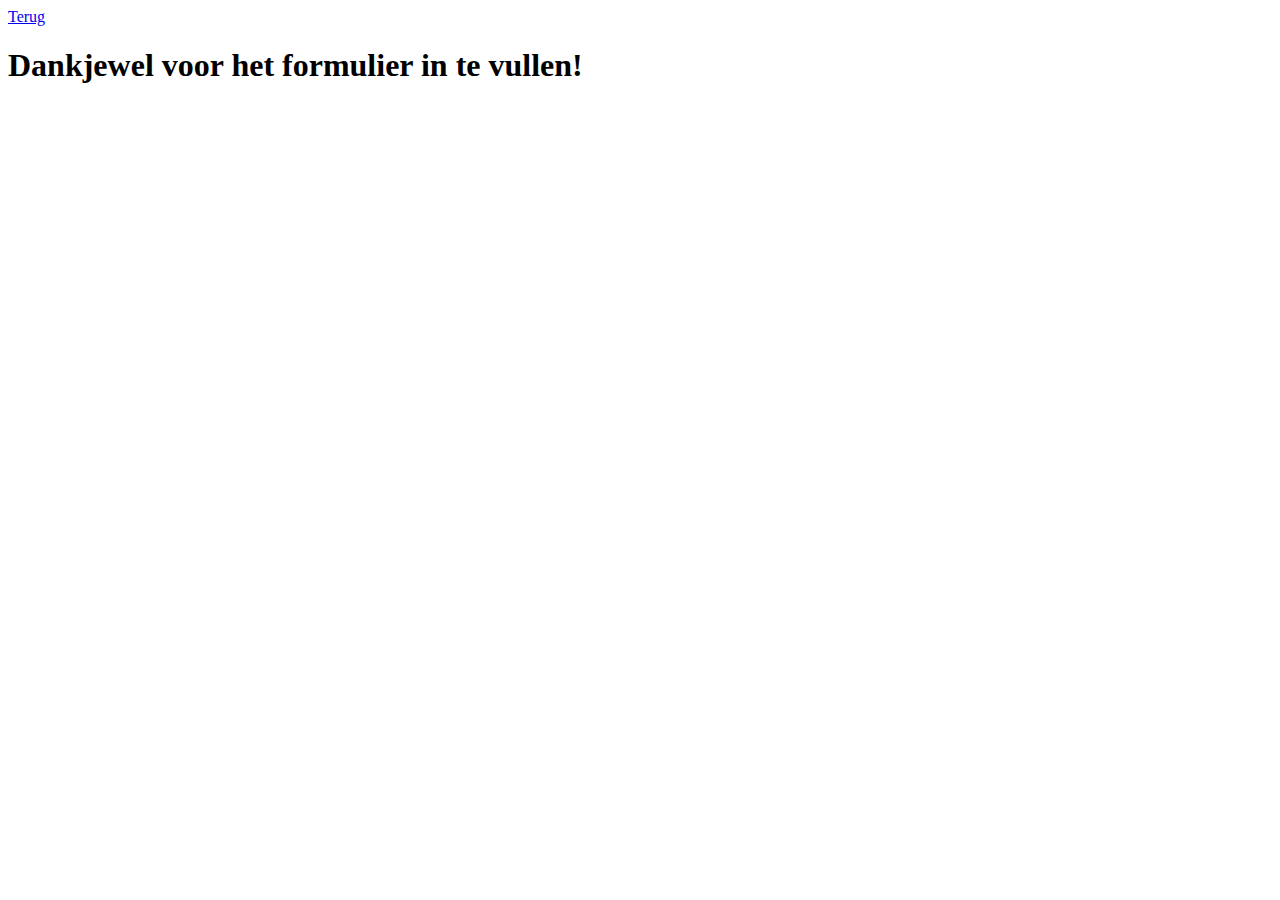
==== bedankt.html @ 10d572b2 "Jordi versie 3.2" ====
<!DOCTYPE html>
<html lang="nl">

<head>
    <meta charset="UTF-8">
    <meta name="viewport" content="width=device-width, initial-scale=1.0">
    <meta http-equiv="X-UA-Compatible" content="ie=edge">
    <link rel="stylesheet" href="./style.css">
    <title>Whiskerwave</title>
</head>

<body>
    <div>
        <a href="./contact.html" class="back">Terug</a>
    </div>
    <div id="thank-you">
        <h1>Dankjewel voor het formulier in te vullen!</h1>
    </div>
</body>

</html>
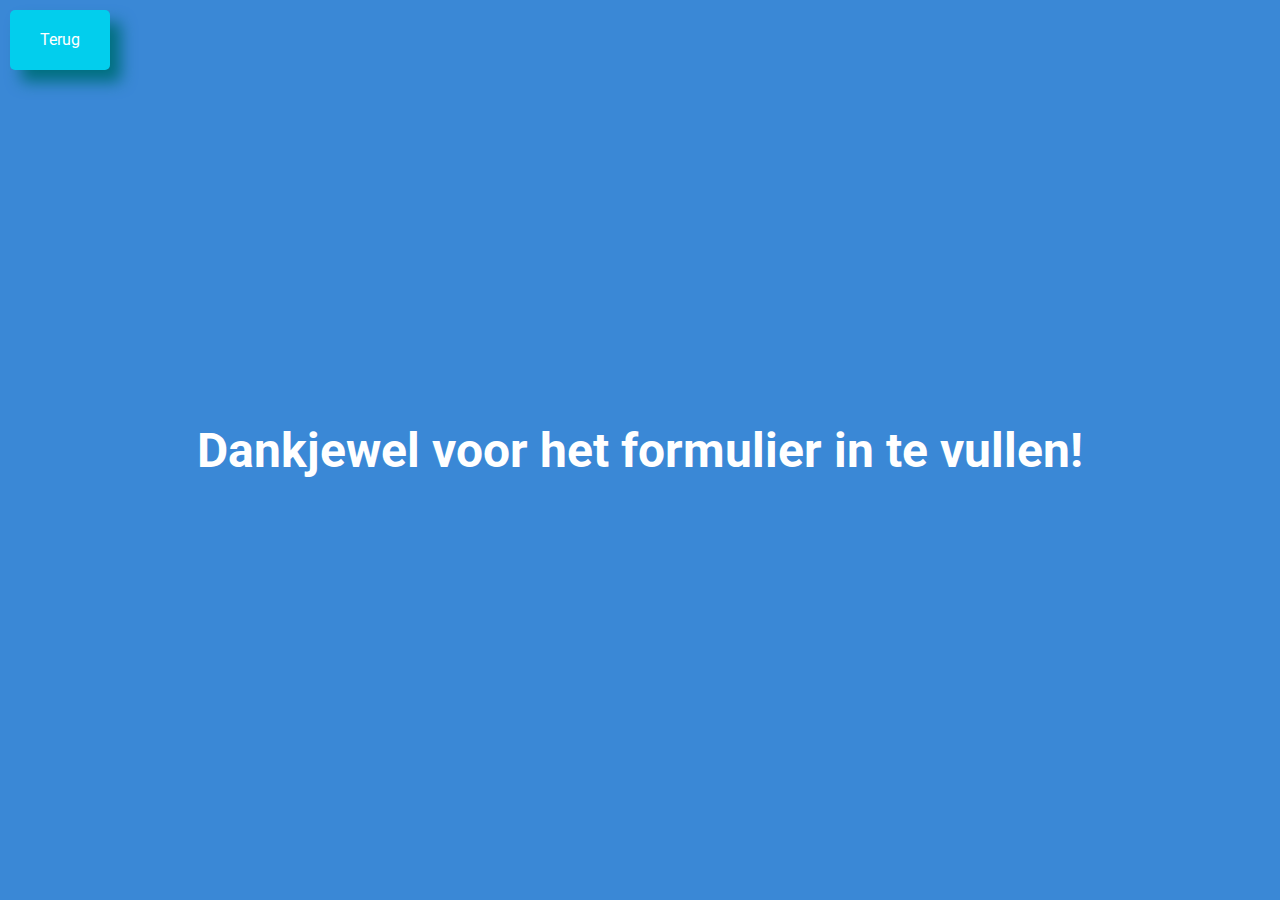
==== commit ce2912ae: "css fix" ====
--- a/bedankt.html
+++ b/bedankt.html
@@ -5,7 +5,7 @@
     <meta charset="UTF-8">
     <meta name="viewport" content="width=device-width, initial-scale=1.0">
     <meta http-equiv="X-UA-Compatible" content="ie=edge">
-    <link rel="stylesheet" href="./style.css">
+    <link rel="stylesheet" href="css/style.css">
     <title>Whiskerwave</title>
 </head>
 
--- a/css/style.css
+++ b/css/style.css
@@ -0,0 +1,433 @@
+@import url('https://fonts.googleapis.com/css2?family=Roboto:ital,wght@0,100;0,300;0,400;0,500;0,700;0,900;1,100;1,300;1,400;1,500;1,700;1,900&display=swap');
+
+* {
+    box-sizing: border-box;
+    margin: 0px;
+    padding: 0px;
+}
+
+body {
+    margin: 0;
+    padding: 0px;
+    font-family: "Roboto", sans-serif;
+}
+
+h1,
+h2,
+h3,
+h4 {
+    margin-top: 0;
+}
+
+h1 {
+    font-size: 3rem;
+}
+
+h2 {
+    font-size: 2.25rem;
+}
+
+h3 {
+    font-size: 1.75rem;
+}
+
+h4 {
+    font-size: 1.25rem;
+}
+
+p {
+    line-height: 1.5;
+    color: black;
+}
+
+a {
+    line-height: 0;
+}
+
+.navbar {
+    display: flex;
+    justify-content: space-between;
+    align-items: center;
+    background-color: #3D8FD3;
+    padding: 10px 20px;
+    height: 10vh;
+}
+
+.logo img {
+    width: 50px;
+    height: 50px;
+}
+
+.logo img {
+    width: 50px;
+    height: 50px;
+}
+
+.nav-links {
+    list-style: none;
+    display: flex;
+    gap: 15px;
+}
+
+.nav-links li {
+    display: inline;
+}
+
+.nav-links a {
+    color: white;
+    text-decoration: none;
+    padding: 10px 15px;
+    border-radius: 5px;
+    transition: background-color 0.3s ease-in, color 0.3s ease-in;
+}
+
+.nav-links a:hover {
+    background-color: #02CEED;
+    color: white;
+}
+
+main {
+    max-height: 1300px;
+}
+
+header {
+    display: flex;
+    height: 100vh;
+    width: 100vw;
+    background: url(https://m.media-amazon.com/images/I/61RYygMFqyL._AC_UF1000,1000_QL80_.jpg);
+    background-repeat: no-repeat;
+    background-position: center;
+    opacity: 100%;
+    justify-content: center;
+}
+
+header div {
+    justify-content: center;
+    display: flex;
+    flex-direction: column;
+    padding: 0 40px 0 40px;
+    gap: 20px;
+    background-color: white;
+    height: 400px;
+    width: 50vw;
+    align-self: center;
+    transition: 0.8ms ease-in;
+    max-height: 80vh;
+}
+
+.button {
+    border: 1px solid black;
+    background-color: #6FC3FF;
+    text-align: center;
+    padding: 20px;
+    text-decoration: none;
+    color: white;
+    border-radius: 5px;
+    display: block;
+    transition: 0.3s ease-in;
+    width: auto;
+}
+
+.buttons-toghter {
+    display: flex;
+    flex-direction: row;
+    max-height: 10px;
+}
+
+.button:hover {
+    color: #6FC3FF;
+    background-color: white;
+
+}
+
+.flex-container {
+    display: flex;
+    flex-wrap: wrap;
+    justify-content: space-between;
+    align-items: stretch;
+    gap: 20px;
+    padding: 30px;
+}
+
+.flex-item {
+    background-color: white;
+    padding: 20px;
+    flex: 1 45%;
+    min-height: 200px;
+    border: 1px solid #ddd;
+    box-shadow: 0 2px 4px rgba(0, 0, 0, 0.1);
+    text-align: center;
+}
+
+.flex-item img {
+    height: 350px;
+    width: 400px;
+}
+
+h3 {
+    margin-bottom: 10px;
+}
+
+.slideshow {
+    display: flex;
+    align-items: center;
+    justify-content: center;
+}
+
+.arrow {
+    font-size: 24px;
+    margin: 0 20px;
+    border: 1px solid black;
+    background-color: #6FC3FF;
+    text-align: center;
+    padding: 10px;
+    color: white;
+    border-radius: 5px;
+    transition: 0.3s ease-in;
+    width: auto;
+}
+
+#counter {
+    position: absolute;
+    left: 62%;
+    top: 180%;
+}
+
+.arrow:hover {
+    color: #6FC3FF;
+    background-color: white;
+}
+
+.image-placeholder {
+    width: 150px;
+    height: 100px;
+    background-color: #ddd;
+    display: flex;
+    justify-content: center;
+    align-items: center;
+    object-fit: cover;
+}
+
+ol {
+    text-align: left;
+    padding-left: 20px;
+}
+.email{
+    display: flex;
+    flex-direction: row;
+}
+.column-footer{
+    flex-direction: column;
+}
+.footer {
+    background-color: #3D8FD3;
+    color: white;
+    padding: 20px;
+    display: flex;
+    justify-content: space-between;
+    flex-wrap: wrap;
+}
+
+
+.footer-column {
+    flex: 1;
+    margin: 10px;
+    min-width: 200px; 
+}
+
+
+.footer-left .logo img {
+    max-width: 150px;
+    margin-bottom: 10px;
+}
+
+.footer-links {
+    list-style-type: none;
+    padding: 0;
+}
+
+.footer-links li {
+    margin-bottom: 10px;
+}
+
+.footer-links a {
+    color: white;
+    text-decoration: none;
+}
+
+.footer-links a:hover {
+    text-decoration: none;
+}
+
+.email input[type="email"] {
+    padding: 8px;
+    margin-right: 10px;
+    border-radius: 4px;
+    border: 1px solid #ccc;
+}
+
+.send-footer {
+    background-color: #02CEED;
+    color: white;
+    padding: 8px 12px;
+    border: none;
+    border-radius: 4px;
+    cursor: pointer;
+    transition: ease-in 0.5s;
+}
+
+.send-footer:hover {
+    background-color: #3272B2;
+}
+
+header h1 {
+    text-align: center;
+    font-size: 2rem;
+    margin-bottom: 10px;
+}
+
+#thank-you {
+    background-color: #3A88D6;
+    color: white;
+    top: 0;
+    left: 0;
+    width: 100%;
+    height: 100vh; 
+    display: flex;
+    justify-content: center;
+    align-items: center;
+    margin: 0;
+    padding: 0;
+    box-sizing: border-box;
+}
+
+#thank-you h1 {
+    color: white;
+    margin: 0px;
+}
+
+.back{
+    text-decoration: none;
+    padding: 30px;
+    background-color: #02CEED;
+    position: absolute;
+    top: 10px;
+    left: 10px;
+    color: white;
+    border-radius: 5px;
+    box-shadow: 11px 12px 15px #017080;
+}
+
+
+form.contact-form {
+    display: flex;
+    flex-direction: column;
+}
+
+form.contact-form h2 {
+    text-align: center;
+    margin-bottom: 20px;
+}
+
+.form-row {
+    display: flex;
+    justify-content: space-between;
+}
+
+.form-group {
+    flex: 0 0 48%;
+}
+
+label {
+    margin-top: 10px;
+    margin-bottom: 5px;
+    padding-right: 10px;
+}
+
+input[type="text"],
+input[type="email"],
+input[type="date"],
+select,
+textarea {
+    width: 100%;
+    padding: 10px;
+    margin-bottom: 15px;
+    border: 1px solid #ccc;
+    border-radius: 4px;
+    font-size: 1rem;
+}
+
+input[type="text"]:invalid:not(:focus):not(:placeholder-shown) {
+    border: 2px solid red;
+    background-color: #ffe6e6;
+}
+
+input[type="email"]:invalid:not(:focus):not(:placeholder-shown) {
+    border: 2px solid red;
+    background-color: #ffe6e6;
+}
+
+textarea:invalid:not(:focus):not(:placeholder-shown) {
+    border: 2px solid red;
+    background-color: #ffe6e6;
+}
+
+input[type="text"]:valid:not(:placeholder-shown) {
+    border: 2px solid green;
+    background-color: #e6ffe6;
+}
+
+input[type="email"]:valid:not(:placeholder-shown) {
+    border: 2px solid green;
+    background-color: #e6ffe6;
+}
+
+textarea:valid:not(:placeholder-shown) {
+    border: 2px solid green;
+    background-color: #e6ffe6;
+}
+
+textarea {
+    resize: none;
+}
+
+.radio-group,
+.checkbox-group {
+    display: flex;
+    align-items: center;
+    padding-bottom: 15px;
+}
+
+.radio-group label,
+.checkbox-group label {
+    padding-left: 10px;
+}
+
+.container {
+    width: 100%;
+    max-width: 600px;
+    margin: 50px auto;
+    padding: 20px;
+    background-color: white;
+    box-shadow: 0 4px 8px rgba(0, 0, 0, 0.1);
+    border-radius: 8px;
+}
+
+button a{
+    text-decoration: none;
+    color: black;
+}
+
+#thanks {
+    position: absolute;
+    text-align: center;
+    top: 50%;
+    width: 100%;
+    margin-top: 20px;
+    padding: 20px;
+    width: 100%;
+    height: 100%;
+    background-color: #3A88D6;
+    color: white;
+    font-size: 64px;
+}
